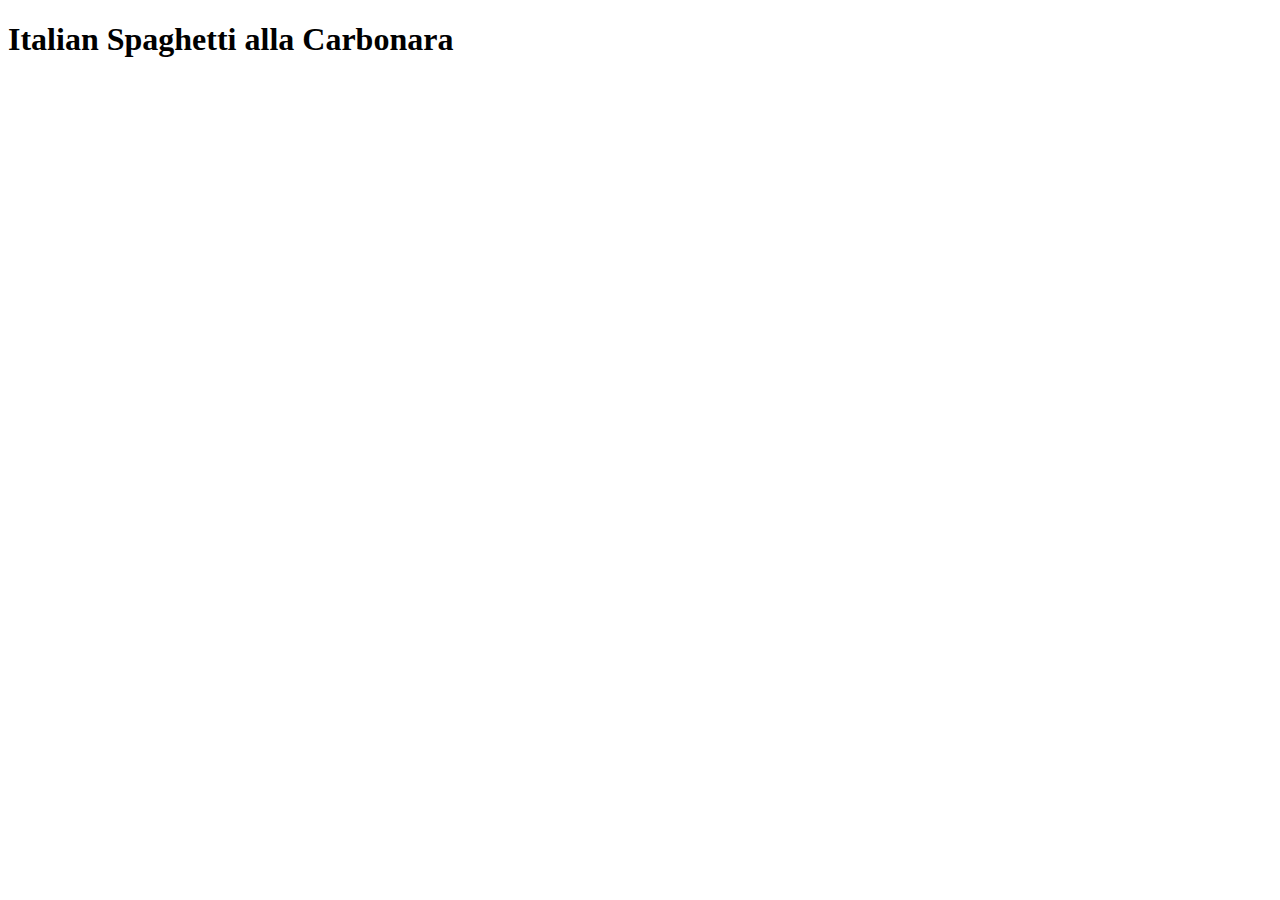
==== recipes/carbonara.html @ 70d8e722 "Created recipes files and basic content of the pages" ====
<!DOCTYPE html>
<html>
    <head>
        <meta charset="utf-8">
        <title>Italian Carbonara</title>
    </head>
    
    <body>
        <h1>Italian Spaghetti alla Carbonara</h1>
    </body>
</html>
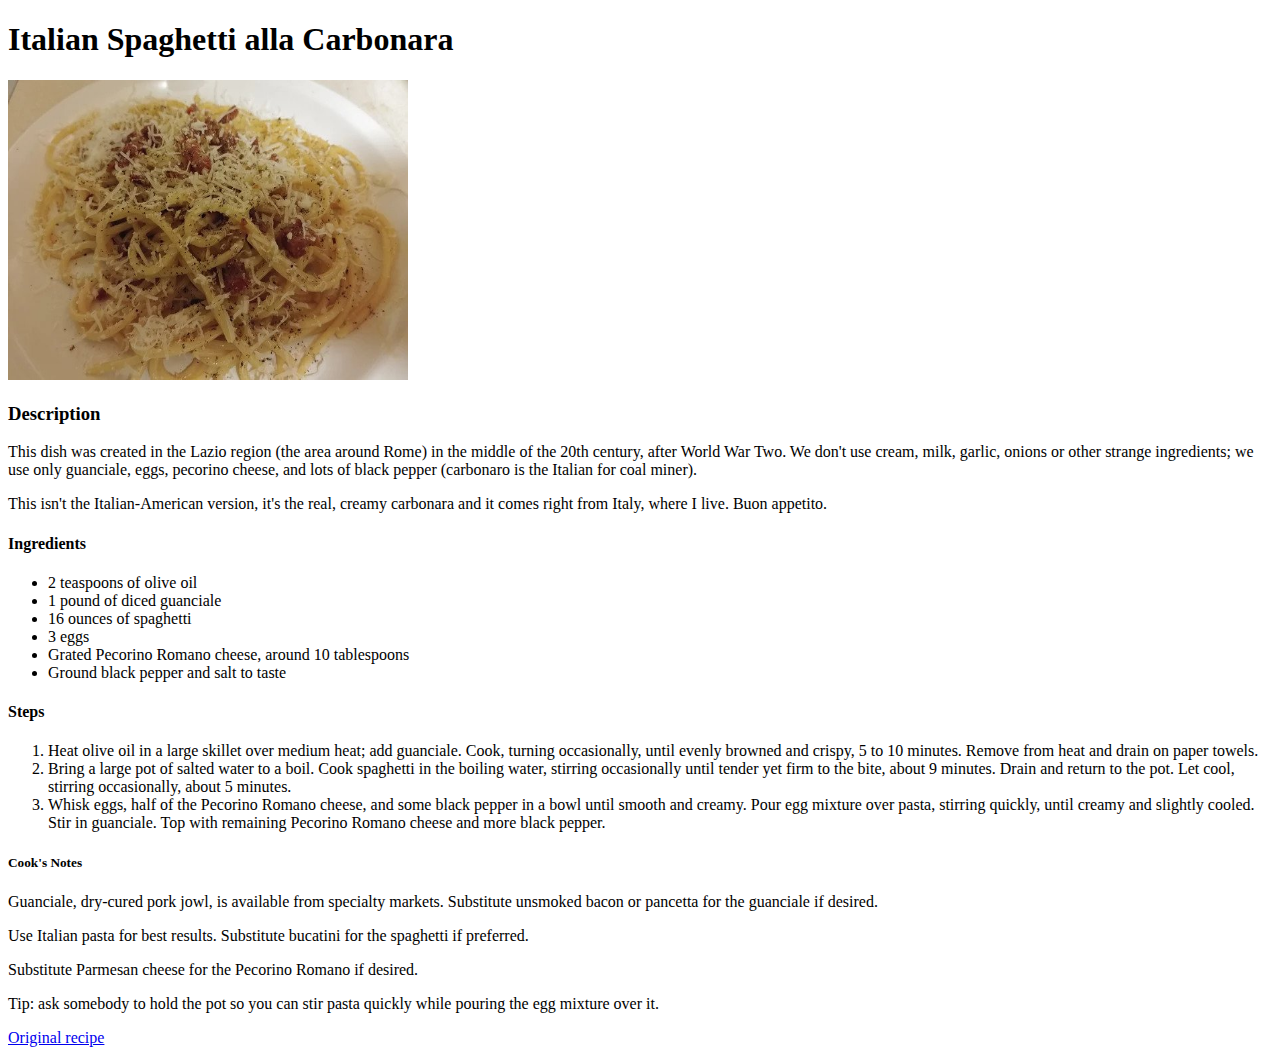
==== commit 77ae55a8: "Added images and completed Carbonara recipe" ====
--- a/recipes/carbonara.html
+++ b/recipes/carbonara.html
@@ -7,5 +7,44 @@
     
     <body>
         <h1>Italian Spaghetti alla Carbonara</h1>
+        <img src="carbonara.jpg" width="400" height="300">
+        <h3>Description</h3>
+        <p>This dish was created in the Lazio region (the area around Rome) in the middle of the
+            20th century, after World War Two. We don't use cream, milk, garlic, onions or other
+            strange ingredients; we use only guanciale, eggs, pecorino cheese, and lots of black
+            pepper (carbonaro is the Italian for coal miner).</p>
+        <p>This isn't the Italian-American version, it's the real, creamy carbonara and it comes
+           right from Italy, where I live. Buon appetito.</p>
+        <h4>Ingredients</h4>
+            <ul>
+                <li>2 teaspoons of olive oil</li>
+                <li>1 pound of diced guanciale</li>
+                <li>16 ounces of spaghetti</li>
+                <li>3 eggs</li>
+                <li>Grated Pecorino Romano cheese, around 10 tablespoons</li>
+                <li>Ground black pepper and salt to taste</li>
+            </ul>
+        <h4>Steps</h4>
+            <ol>
+                <li>Heat olive oil in a large skillet over medium heat; add guanciale.
+                    Cook, turning occasionally, until evenly browned and crispy, 5 to 10 minutes.
+                    Remove from heat and drain on paper towels.</li>
+                <li>Bring a large pot of salted water to a boil. Cook spaghetti in the boiling water,
+                    stirring occasionally until tender yet firm to the bite, about 9 minutes. Drain
+                    and return to the pot. Let cool, stirring occasionally, about 5 minutes.</li>
+                <li>Whisk eggs, half of the Pecorino Romano cheese, and some black pepper in a bowl
+                    until smooth and creamy. Pour egg mixture over pasta, stirring quickly, until
+                    creamy and slightly cooled. Stir in guanciale. Top with remaining Pecorino Romano
+                    cheese and more black pepper.</li>
+            </ol>
+        <h5>Cook's Notes</h5>
+        <p>Guanciale, dry-cured pork jowl, is available from specialty markets. Substitute unsmoked
+            bacon or pancetta for the guanciale if desired.</p>
+        <p>Use Italian pasta for best results. Substitute bucatini for the spaghetti if preferred.</p>
+        <p>Substitute Parmesan cheese for the Pecorino Romano if desired.</p>
+        <p>Tip: ask somebody to hold the pot so you can stir pasta quickly while pouring the egg
+            mixture over it.</p>
+        
+        <p><a href="https://www.allrecipes.com/recipe/245775/spaghetti-alla-carbonara-the-traditional-italian-recipe/">Original recipe</a></p>
     </body>
 </html>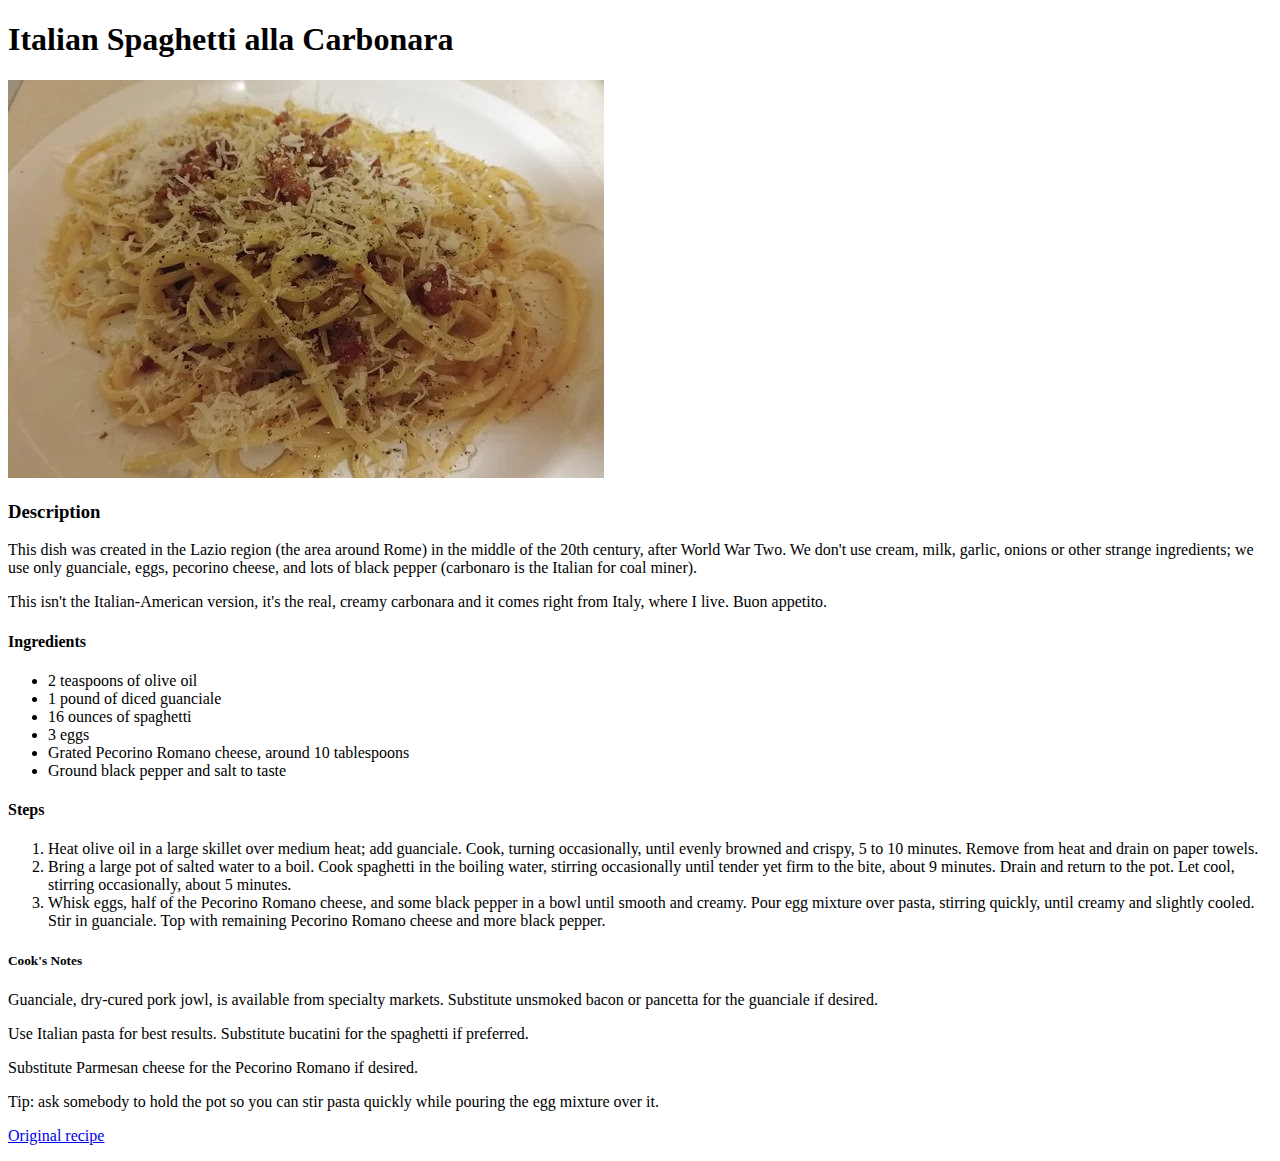
==== commit 0323af3c: "Added stylesheet references and resized images" ====
--- a/recipes/carbonara.html
+++ b/recipes/carbonara.html
@@ -3,11 +3,12 @@
     <head>
         <meta charset="utf-8">
         <title>Italian Carbonara</title>
+        <link rel="stylesheet" href="style.css">
     </head>
     
     <body>
         <h1>Italian Spaghetti alla Carbonara</h1>
-        <img src="carbonara.jpg" width="400" height="300">
+        <img src="carbonara.jpg">
         <h3>Description</h3>
         <p>This dish was created in the Lazio region (the area around Rome) in the middle of the
             20th century, after World War Two. We don't use cream, milk, garlic, onions or other
--- a/recipes/style.css
+++ b/recipes/style.css
@@ -0,0 +1,4 @@
+.recipe{
+    width: 400px;
+    height: auto;
+}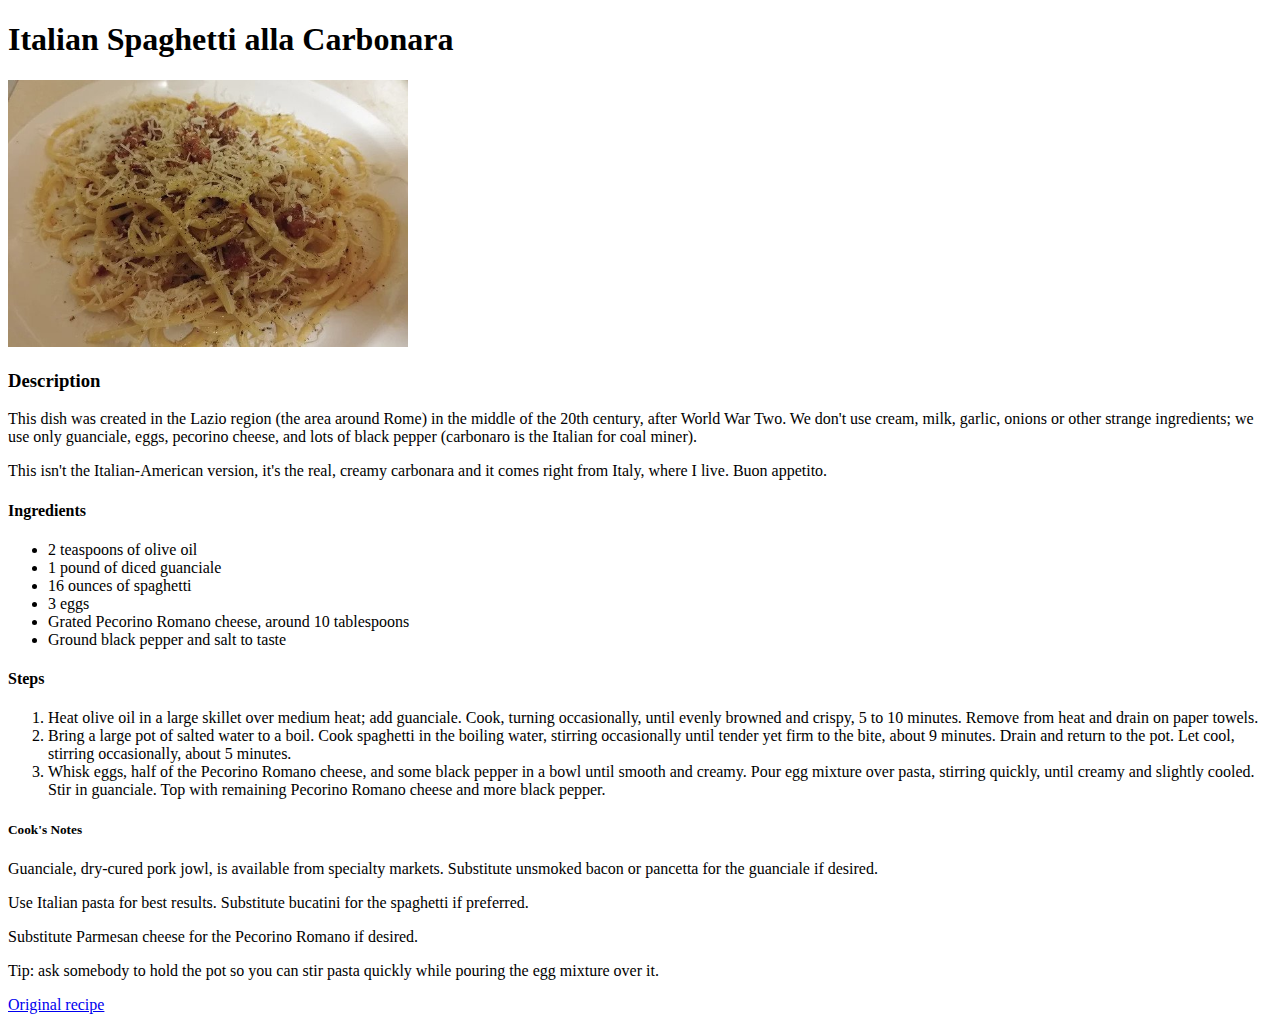
==== commit b6f6d423: "Forgot to add class to img elements" ====
--- a/recipes/carbonara.html
+++ b/recipes/carbonara.html
@@ -8,7 +8,7 @@
     
     <body>
         <h1>Italian Spaghetti alla Carbonara</h1>
-        <img src="carbonara.jpg">
+        <img class="recipe" src="carbonara.jpg">
         <h3>Description</h3>
         <p>This dish was created in the Lazio region (the area around Rome) in the middle of the
             20th century, after World War Two. We don't use cream, milk, garlic, onions or other
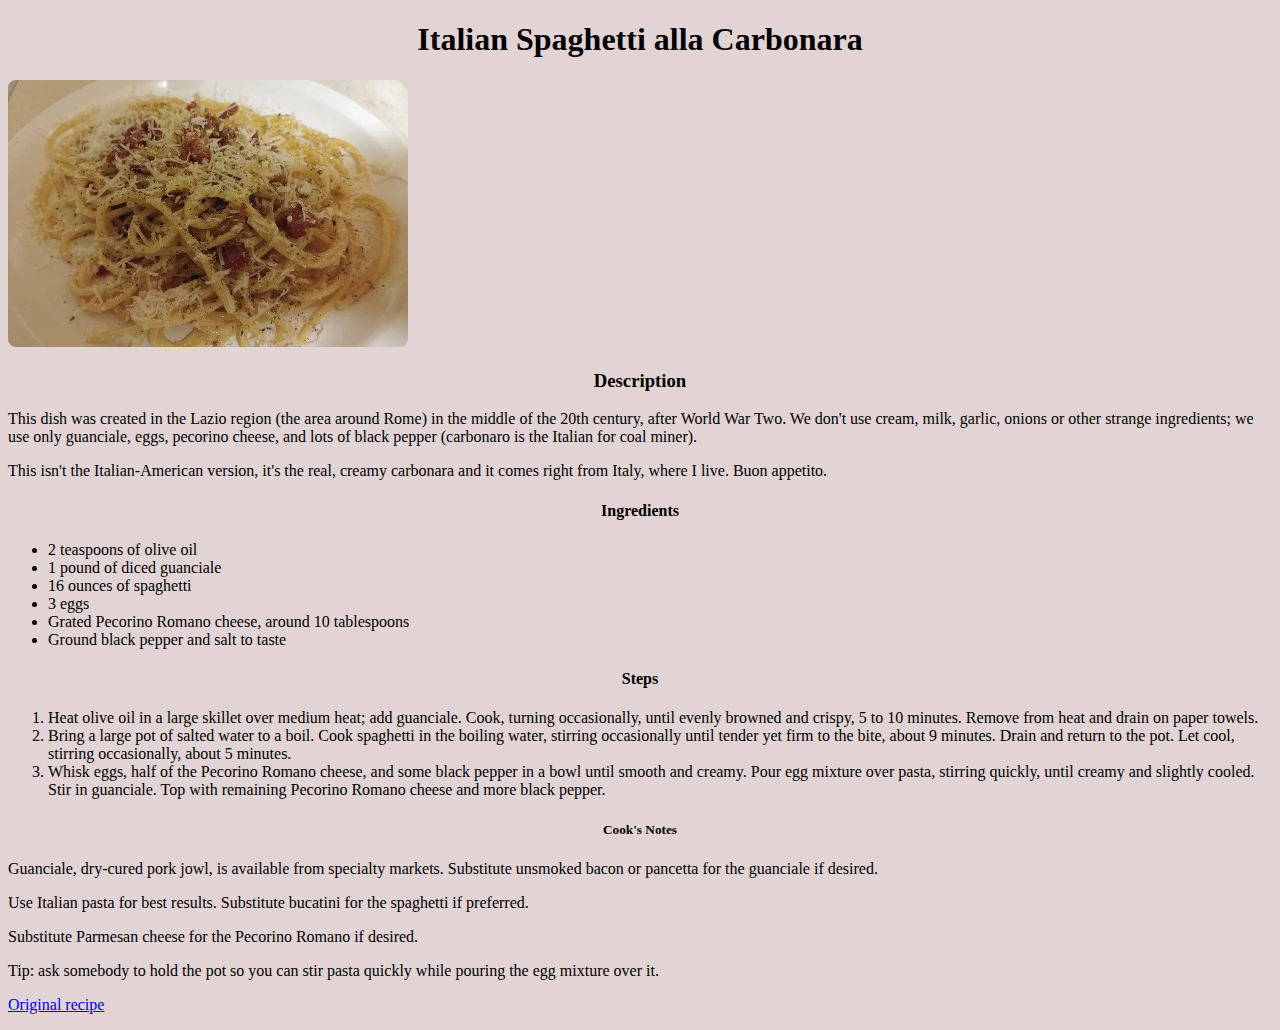
==== commit b4571409: "Styled with a new font just to try it" ====
--- a/recipes/carbonara.html
+++ b/recipes/carbonara.html
@@ -10,12 +10,14 @@
         <h1>Italian Spaghetti alla Carbonara</h1>
         <img class="recipe" src="carbonara.jpg">
         <h3>Description</h3>
+        <span>
         <p>This dish was created in the Lazio region (the area around Rome) in the middle of the
             20th century, after World War Two. We don't use cream, milk, garlic, onions or other
             strange ingredients; we use only guanciale, eggs, pecorino cheese, and lots of black
             pepper (carbonaro is the Italian for coal miner).</p>
         <p>This isn't the Italian-American version, it's the real, creamy carbonara and it comes
            right from Italy, where I live. Buon appetito.</p>
+        </span>
         <h4>Ingredients</h4>
             <ul>
                 <li>2 teaspoons of olive oil</li>
--- a/recipes/style.css
+++ b/recipes/style.css
@@ -1,4 +1,29 @@
+*{
+    background-color: rgb(226, 212, 212);
+}
+
 .recipe{
     width: 400px;
     height: auto;
+    border-radius: 8px;
+}
+
+span, .desc{
+    font-family: 'Brush Script MT', cursive;
+}
+
+h1{
+    text-align: center;
+}
+
+h3{
+    text-align: center;
+}
+
+h4{
+    text-align: center;
+}
+
+h5{
+    text-align: center;
 }